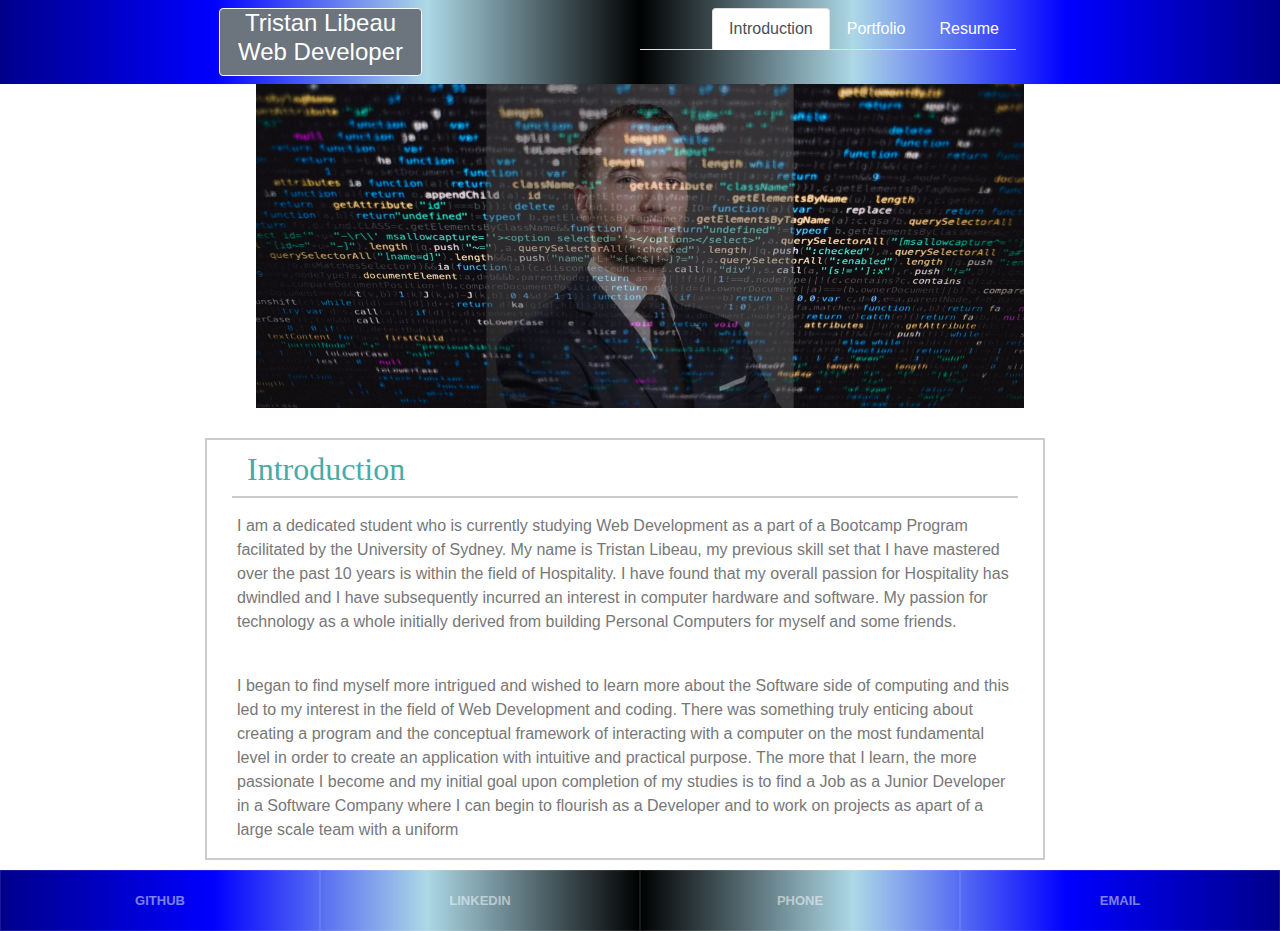
==== index.html @ 14f9df6f "new version" ====
<!DOCTYPE html>
<html lang="en">
    <head>
        <meta charset="UTF-8">
        <meta name="viewport" content="width=device-width, initial-scale=1.0">
        <meta http-equiv="X-UA-Compatible" content="ie=edge">
        <link rel="stylesheet" href="https://stackpath.bootstrapcdn.com/bootstrap/4.3.1/css/bootstrap.min.css" integrity="sha384-ggOyR0iXCbMQv3Xipma34MD+dH/1fQ784/j6cY/iJTQUOhcWr7x9JvoRxT2MZw1T" crossorigin="anonymous">
        <link rel="stylesheet" href="./assets/css/style.css">
        <title>Portfolio TL</title>
    </head>
    <body>
        <nav class="navbar navbar-light">
            <div class="container navbar-container mx-0">
                <div class="row w-100">
                    <div class="col-0 col-sm-1 col-xl-2"></div>
                    <div class="col-4 col-sm-3 col-xl-2 bg-secondary text-center navbar-name rounded border border-light">
                        <h1>Tristan Libeau <br> Web Developer</h1>
                    </div>
                    <div class="col-1 col-sm-2 col-xl-2"></div>
                    <div class="col-7 col-sm-5 col-xl-4 navbar-links">
                        <ul class="nav nav-tabs justify-content-end">
                            <li class="nav-item">
                                <a class="nav-link active" href="./index.html">Introduction</a>
                            </li>
                            <li class="nav-item">
                                <a class="nav-link" href="./portfolio.html">Portfolio</a>
                            </li>
                            <li class="nav-item">
                                <a class="nav-link" href="./resume.html">Resume</a>
                            </li>
                        </ul>
                    </div>
                    <div class="col-0 col-sm-1 col-xl-2"></div>
                </div>
            </div>
        </nav>
        <img src="./assets/img/new-background.jpg" alt="Personal Profile Picture">
        <div class="container content-container">
            <div class="row w-100">
                <div class="col-0 col-sm-1 col-xl-2"></div>
                <div class="col-12 col-sm-10 col-xl-8 content">
                    <div class="row content-title mb-3">
                        <div class="col-12">
                            <h2>Introduction</h2>
                        </div>
                    </div>
                    <div class="row content-body">
                        <div class="col-12">
                            <p>I am a dedicated student who is currently studying Web Development as a part of a Bootcamp Program facilitated by the University of Sydney. 
                                My name is Tristan Libeau, my previous skill set that I have mastered over the past 10 years is within the field of Hospitality. 
                                I have found that my overall passion for Hospitality has dwindled and I have subsequently incurred an interest in computer hardware and software.
                                My passion for technology as a whole initially derived from building Personal Computers for myself and some friends.
                            </p>
                            <br>
                            <p>I began to find myself more intrigued and wished to learn more about the Software side of computing and this led to my interest in the field of Web Development and coding. 
                                There was something truly enticing about creating a program and the conceptual framework of interacting with a computer on the most fundamental level in order to create an application with intuitive and practical purpose. 
                                The more that I learn, the more passionate I become and my initial goal upon completion of my studies is to find a Job as a Junior Developer in a Software Company where I can begin to flourish as a Developer and to work on projects as apart of a large scale team with a uniform
                            </p>
                            
                        </div>
                    </div>
                </div>
                <div class="col-0 col-sm-1 col-xl-2"></div>
            </div>
        </div>
        <footer>
            <div class="row no-gutters social-container">
                <div class="col"><a class="social-inner" href="https://github.com/TristanLibeau" target="_blank"></span><span>GitHub</span></a></div>
                <div class="col"><a class="social-inner" href="https://www.linkedin.com/in/tristan-libeau-78942a210/" target="_blank"></span><span>Linkedin</span></a></div>
                <div class="col"><a class="social-inner" href="tel:0451962593"></span><span>Phone</span></a></div>
                <div class="col"><a class="social-inner" href="mailto:tristan.libeau@gmail.com"></span><span>Email</span></a></div>
            </div>
        </footer>    
        

        <script src="https://code.jquery.com/jquery-3.3.1.slim.min.js" integrity="sha384-q8i/X+965DzO0rT7abK41JStQIAqVgRVzpbzo5smXKp4YfRvH+8abtTE1Pi6jizo" crossorigin="anonymous"></script>
        <script src="https://cdnjs.cloudflare.com/ajax/libs/popper.js/1.14.7/umd/popper.min.js" integrity="sha384-UO2eT0CpHqdSJQ6hJty5KVphtPhzWj9WO1clHTMGa3JDZwrnQq4sF86dIHNDz0W1" crossorigin="anonymous"></script>
        <script src="https://stackpath.bootstrapcdn.com/bootstrap/4.3.1/js/bootstrap.min.js" integrity="sha384-JjSmVgyd0p3pXB1rRibZUAYoIIy6OrQ6VrjIEaFf/nJGzIxFDsf4x0xIM+B07jRM" crossorigin="anonymous"></script>
        


        
    </body>
    
</html>
---- assets/css/style.css ----
/*html
{
    overflow: hidden;
}

body
{
    margin: 0;
    box-sizing: border-box;
}

html, body
{
    height: 100%;
}

iframe {
    max-width: 100%;
}*/

body{
    min-height: 100vh;
    display: flex;
    flex-direction: column;   
}

.navbar {
    background-image: linear-gradient(to right, darkblue, blue, lightblue, black, lightblue, blue, darkblue);
}

.navbar-container {
    max-width: none;
}

.navbar-name {
    display: flex;
    flex-direction: column;
    justify-content: center;
}

h1 {
    font-size: 24px;
    color: white;
}

.nav-link {
    color: white;
}

img {
    display: block;
    margin-left: auto;
    margin-right: auto;
    width: 60%;
    margin-top:auto;
    margin-bottom:auto
}

.content-container {
    margin: 0px;
    padding: 10px;
    width: 100%;
    max-width: none;
}

.content-title {
    font-size: 20px;
    color: #4aaaa5;
    font-family: Georgia, Times, "Times New Roman", serif;
    font-weight: bold;
    border-bottom: 2px solid #cccccc;
    margin: 10px;
}

.content {
    height: auto;
    background-color: #ffffff;
    margin: 20px auto auto auto;
    border: 2px solid #cccccc;
    position: relative;
}

.content-body {
    font-family: Arial, "Helvetica Neue", Helvetica, sans-serif;
    color: #777777;
    line-height: 24px;
    position: relative;
    height: auto;
    margin: 0px;
    padding: 0px;
}


.portfolio-pic {
    max-width: 100%;
}

footer {
    background-image: linear-gradient(to right, darkblue,blue,lightblue, black, lightblue, blue, darkblue);
}
.social-inner {
    display: flex;
    flex-direction: column;
    align-items: center;
    width: 100%;
    padding: 23px;
    font: 900 13px/1 "Lato", -apple-system, BlinkMacSystemFont, "Segoe UI", Roboto, "Helvetica Neue", Arial, sans-serif;
    text-transform: uppercase;
    color: rgba(255, 255, 255, 0.5);
}
.social-container .col {
    border: 1px solid rgba(255, 255, 255, 0.1);
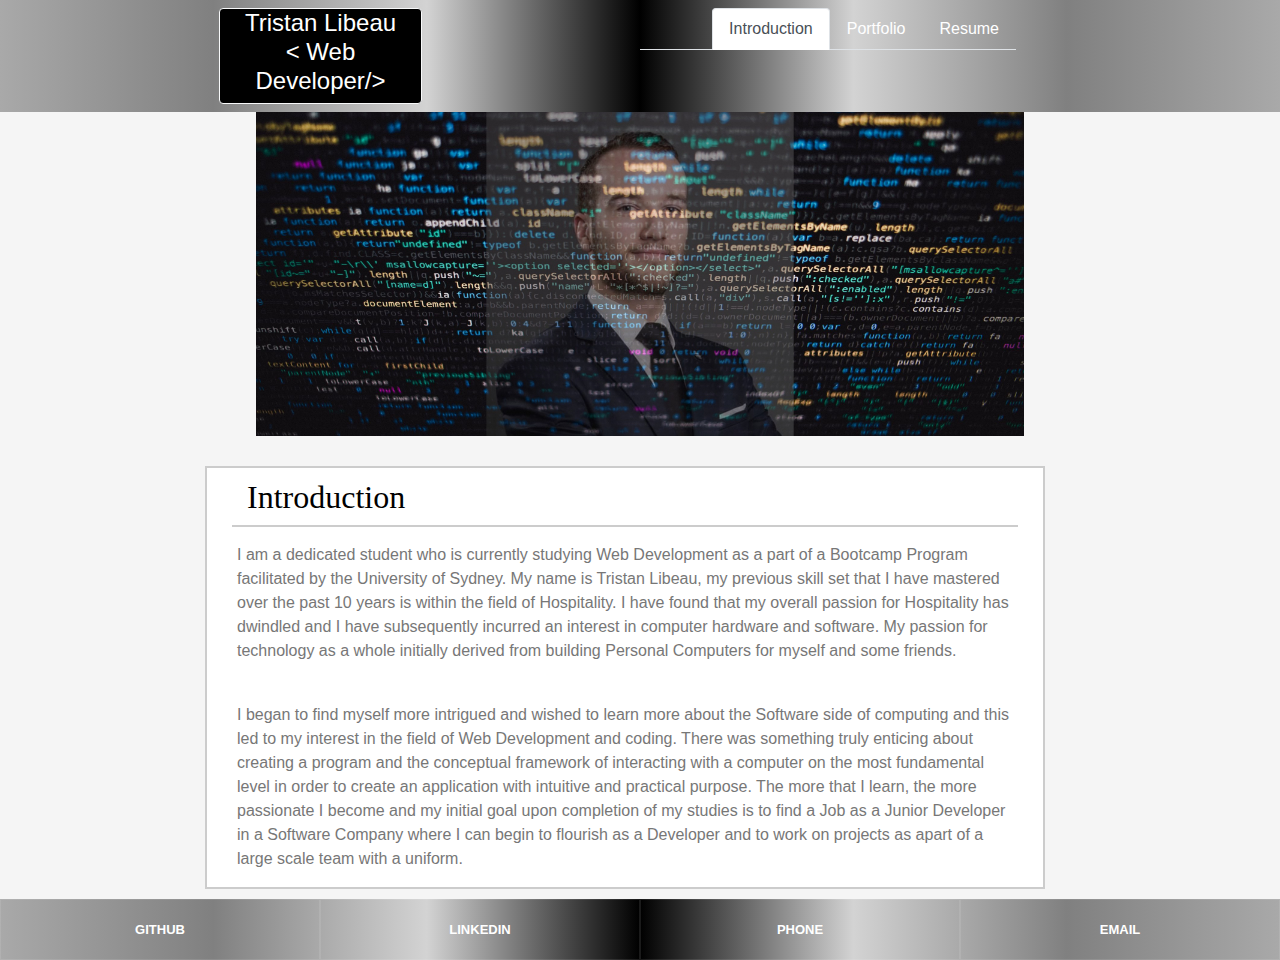
==== commit 6495a903: "upgated on design and content" ====
--- a/index.html
+++ b/index.html
@@ -6,7 +6,7 @@
         <meta http-equiv="X-UA-Compatible" content="ie=edge">
         <link rel="stylesheet" href="https://stackpath.bootstrapcdn.com/bootstrap/4.3.1/css/bootstrap.min.css" integrity="sha384-ggOyR0iXCbMQv3Xipma34MD+dH/1fQ784/j6cY/iJTQUOhcWr7x9JvoRxT2MZw1T" crossorigin="anonymous">
         <link rel="stylesheet" href="./assets/css/style.css">
-        <title>Portfolio TL</title>
+        <title>Portfolio</title>
     </head>
     <body>
         <nav class="navbar navbar-light">
@@ -14,7 +14,7 @@
                 <div class="row w-100">
                     <div class="col-0 col-sm-1 col-xl-2"></div>
                     <div class="col-4 col-sm-3 col-xl-2 bg-secondary text-center navbar-name rounded border border-light">
-                        <h1>Tristan Libeau <br> Web Developer</h1>
+                        <h1>Tristan Libeau <br> < Web Developer/></h1>
                     </div>
                     <div class="col-1 col-sm-2 col-xl-2"></div>
                     <div class="col-7 col-sm-5 col-xl-4 navbar-links">
@@ -54,8 +54,7 @@
                             <br>
                             <p>I began to find myself more intrigued and wished to learn more about the Software side of computing and this led to my interest in the field of Web Development and coding. 
                                 There was something truly enticing about creating a program and the conceptual framework of interacting with a computer on the most fundamental level in order to create an application with intuitive and practical purpose. 
-                                The more that I learn, the more passionate I become and my initial goal upon completion of my studies is to find a Job as a Junior Developer in a Software Company where I can begin to flourish as a Developer and to work on projects as apart of a large scale team with a uniform
-                            </p>
+                                The more that I learn, the more passionate I become and my initial goal upon completion of my studies is to find a Job as a Junior Developer in a Software Company where I can begin to flourish as a Developer and to work on projects as apart of a large scale team with a uniform.                            </p>
                             
                         </div>
                     </div>
--- a/assets/css/style.css
+++ b/assets/css/style.css
@@ -1,35 +1,21 @@
-/*html
-{
-    overflow: hidden;
-}
-
-body
-{
-    margin: 0;
-    box-sizing: border-box;
-}
-
-html, body
-{
-    height: 100%;
-}
-
-iframe {
-    max-width: 100%;
-}*/
 
 body{
     min-height: 100vh;
     display: flex;
-    flex-direction: column;   
+    flex-direction: column;
+    background-color: whitesmoke;   
 }
 
 .navbar {
-    background-image: linear-gradient(to right, darkblue, blue, lightblue, black, lightblue, blue, darkblue);
+    background-image: linear-gradient(to right, darkgray, gray, lightgray, black, lightgray, gray, darkgray);
 }
 
 .navbar-container {
     max-width: none;
+}
+
+.bg-secondary {
+    background-color: black!important;
 }
 
 .navbar-name {
@@ -43,8 +29,16 @@
     color: white;
 }
 
+h2 {
+    color: black
+}
+
 .nav-link {
     color: white;
+}
+
+.a, .nav-link:hover{
+    color: darkred;
 }
 
 img {
@@ -96,7 +90,8 @@
 }
 
 footer {
-    background-image: linear-gradient(to right, darkblue,blue,lightblue, black, lightblue, blue, darkblue);
+    background-image: linear-gradient(to right, darkgray, gray, lightgray, black, lightgray, gray, darkgray);
+    margin-top: auto;
 }
 .social-inner {
     display: flex;
@@ -106,7 +101,12 @@
     padding: 23px;
     font: 900 13px/1 "Lato", -apple-system, BlinkMacSystemFont, "Segoe UI", Roboto, "Helvetica Neue", Arial, sans-serif;
     text-transform: uppercase;
-    color: rgba(255, 255, 255, 0.5);
+    color: white;
+}
+
+.a, .social-inner:hover {
+    color: darkred;
 }
 .social-container .col {
-    border: 1px solid rgba(255, 255, 255, 0.1);+    border: 1px solid rgba(255, 255, 255, 0.1);
+}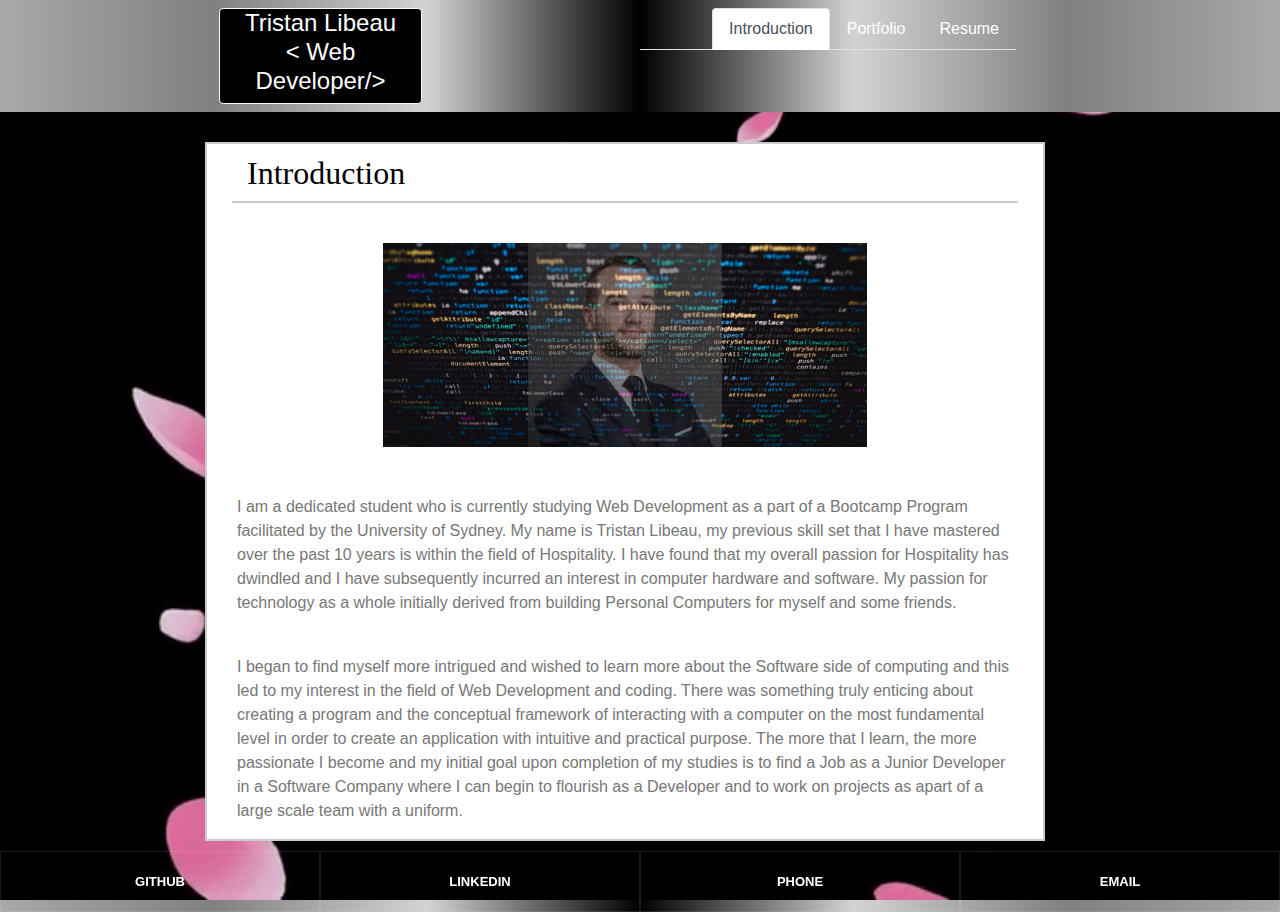
==== commit 72818188: "new background" ====
--- a/index.html
+++ b/index.html
@@ -9,6 +9,9 @@
         <title>Portfolio</title>
     </head>
     <body>
+        <video autoplay muted loop id="myVideo">
+            <source src="./assets/img/potential background.mp4" type="video/mp4">
+          </video>
         <nav class="navbar navbar-light">
             <div class="container navbar-container mx-0">
                 <div class="row w-100">
@@ -34,7 +37,7 @@
                 </div>
             </div>
         </nav>
-        <img src="./assets/img/new-background.jpg" alt="Personal Profile Picture">
+        
         <div class="container content-container">
             <div class="row w-100">
                 <div class="col-0 col-sm-1 col-xl-2"></div>
@@ -44,6 +47,10 @@
                             <h2>Introduction</h2>
                         </div>
                     </div>
+                    <br>
+                    <img src="./assets/img/new-background.jpg" alt="Personal Profile Picture">
+                    <br>
+                    <br>
                     <div class="row content-body">
                         <div class="col-12">
                             <p>I am a dedicated student who is currently studying Web Development as a part of a Bootcamp Program facilitated by the University of Sydney. 
--- a/assets/css/style.css
+++ b/assets/css/style.css
@@ -4,6 +4,14 @@
     display: flex;
     flex-direction: column;
     background-color: whitesmoke;   
+}
+
+#myVideo {
+    position: fixed;
+    right: 0;
+    bottom: 0;
+    min-width: 100%; 
+    min-height: 100%;
 }
 
 .navbar {
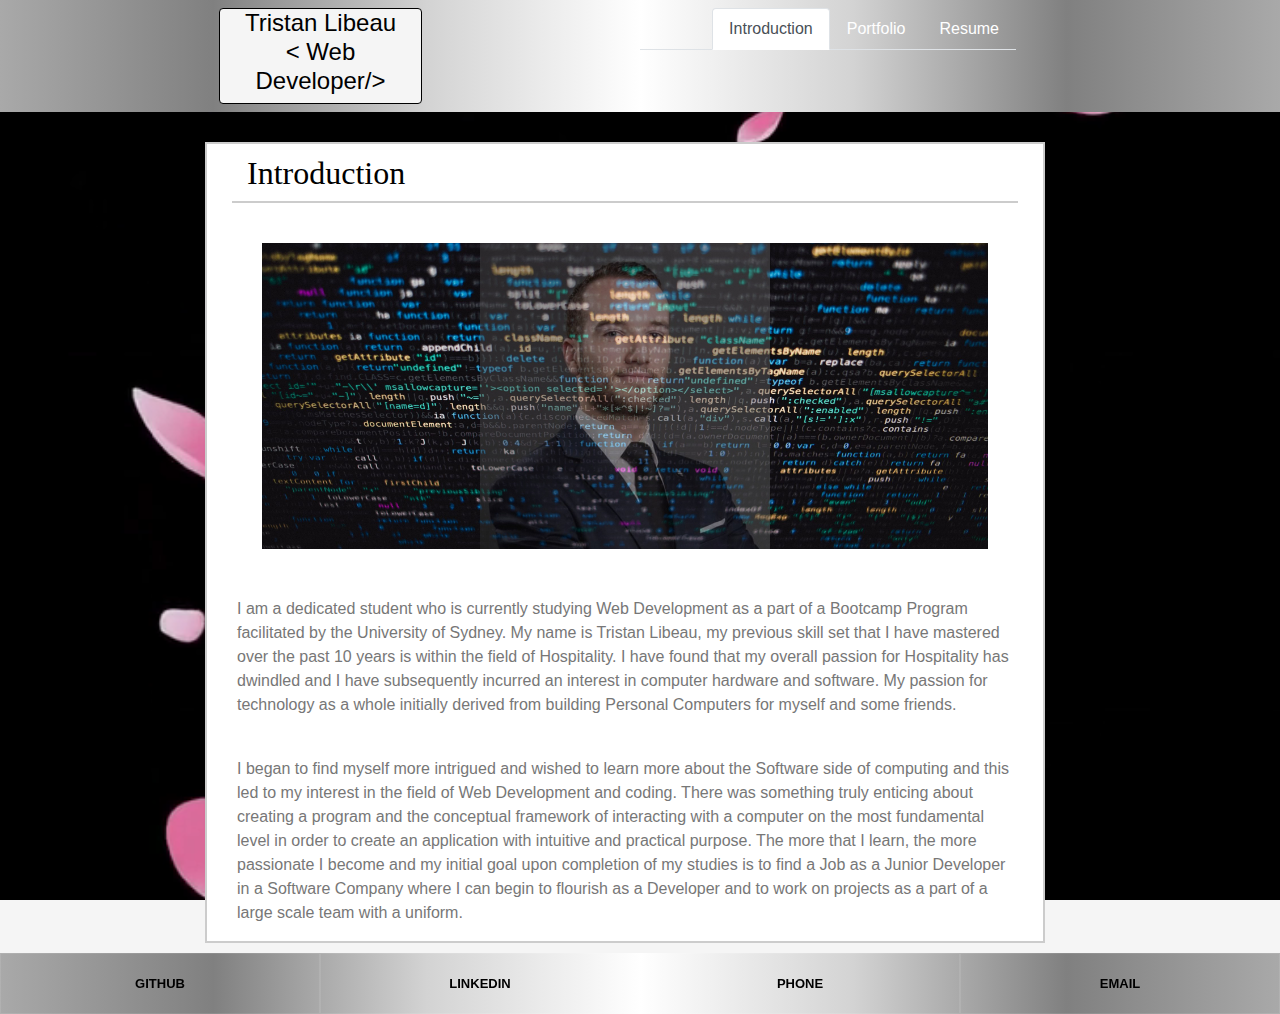
==== commit f7d800a0: "Update index.html" ====
--- a/index.html
+++ b/index.html
@@ -61,7 +61,7 @@
                             <br>
                             <p>I began to find myself more intrigued and wished to learn more about the Software side of computing and this led to my interest in the field of Web Development and coding. 
                                 There was something truly enticing about creating a program and the conceptual framework of interacting with a computer on the most fundamental level in order to create an application with intuitive and practical purpose. 
-                                The more that I learn, the more passionate I become and my initial goal upon completion of my studies is to find a Job as a Junior Developer in a Software Company where I can begin to flourish as a Developer and to work on projects as apart of a large scale team with a uniform.                            </p>
+                                The more that I learn, the more passionate I become and my initial goal upon completion of my studies is to find a Job as a Junior Developer in a Software Company where I can begin to flourish as a Developer and to work on projects as a part of a large scale team with a uniform.                            </p>
                             
                         </div>
                     </div>
@@ -88,4 +88,4 @@
         
     </body>
     
-</html>+</html>
--- a/assets/css/style.css
+++ b/assets/css/style.css
@@ -15,7 +15,7 @@
 }
 
 .navbar {
-    background-image: linear-gradient(to right, darkgray, gray, lightgray, black, lightgray, gray, darkgray);
+    background-image: linear-gradient(to right, darkgray, gray, lightgray, white, lightgray, gray, darkgray);
 }
 
 .navbar-container {
@@ -23,7 +23,8 @@
 }
 
 .bg-secondary {
-    background-color: black!important;
+    background-color: whitesmoke!important;
+    border-color: black!important;
 }
 
 .navbar-name {
@@ -34,7 +35,7 @@
 
 h1 {
     font-size: 24px;
-    color: white;
+    color: black;
 }
 
 h2 {
@@ -53,7 +54,7 @@
     display: block;
     margin-left: auto;
     margin-right: auto;
-    width: 60%;
+    width: 90%;
     margin-top:auto;
     margin-bottom:auto
 }
@@ -98,8 +99,9 @@
 }
 
 footer {
-    background-image: linear-gradient(to right, darkgray, gray, lightgray, black, lightgray, gray, darkgray);
+    background-image: linear-gradient(to right, darkgray, gray, lightgray, white, lightgray, gray, darkgray);
     margin-top: auto;
+    position: relative;
 }
 .social-inner {
     display: flex;
@@ -109,7 +111,7 @@
     padding: 23px;
     font: 900 13px/1 "Lato", -apple-system, BlinkMacSystemFont, "Segoe UI", Roboto, "Helvetica Neue", Arial, sans-serif;
     text-transform: uppercase;
-    color: white;
+    color: black;
 }
 
 .a, .social-inner:hover {
